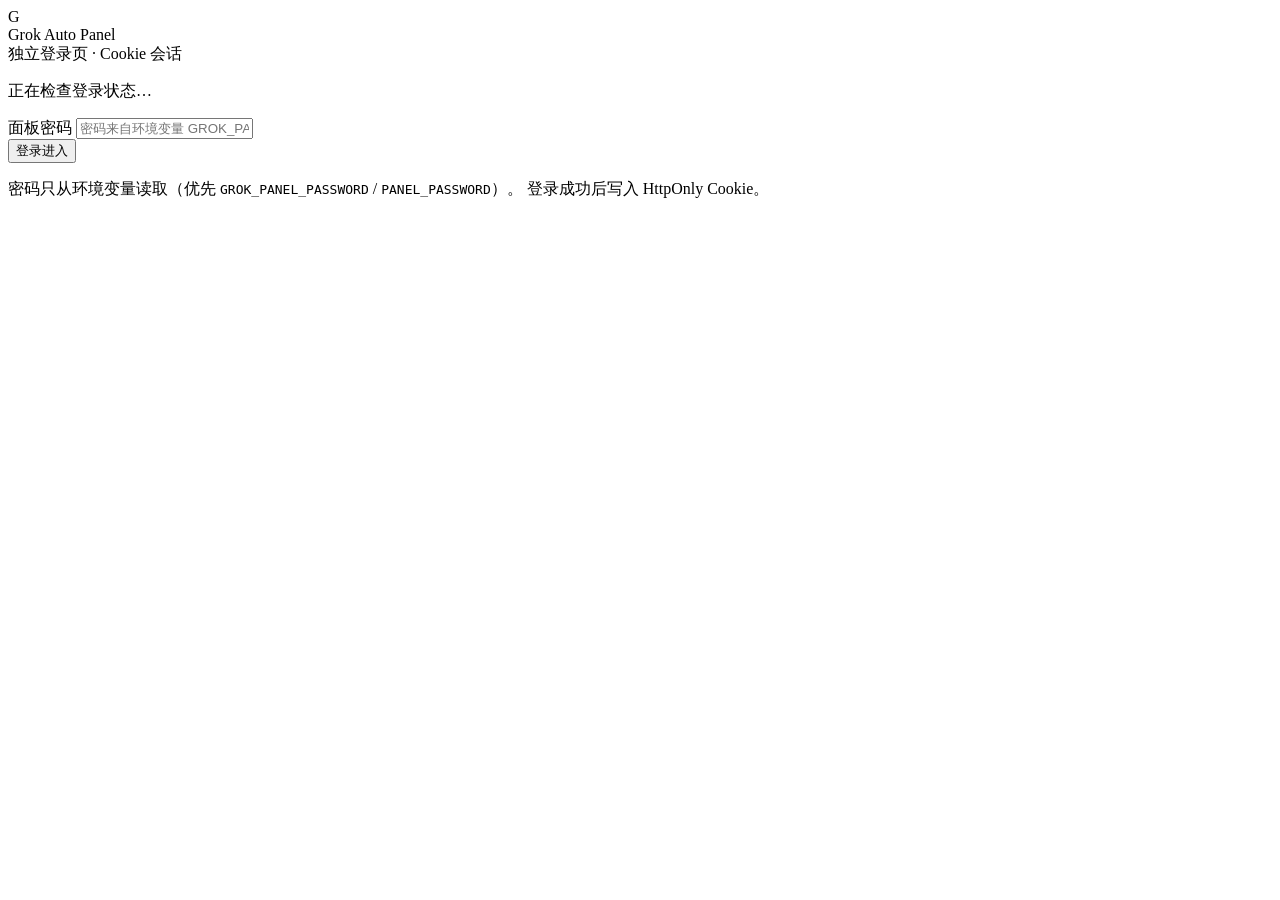
==== panel/static/login.html @ 98145fe8 "fix: remove cross-process zombie browser monitor Delete panel browser_monitor and its UI/API hooks t" ====
<!DOCTYPE html>
<html lang="zh-CN" class="login-page">
<head>
  <meta charset="UTF-8" />
  <meta name="viewport" content="width=device-width, initial-scale=1, viewport-fit=cover" />
  <title>登录 · Grok Auto Panel</title>
  <link rel="stylesheet" href="/static/styles.css" />
</head>
<body class="login-body">
  <div class="bg-orb orb-a"></div>
  <div class="bg-orb orb-b"></div>
  <div class="login-card glass">
    <div class="brand">
      <div class="logo">G</div>
      <div>
        <div class="title">Grok Auto Panel</div>
        <div class="subtitle">独立登录页 · Cookie 会话</div>
      </div>
    </div>
    <p class="muted login-tip" id="loginTip">正在检查登录状态…</p>
    <label class="login-label">面板密码
      <input id="passwordInput" type="password" placeholder="密码来自环境变量 GROK_PANEL_PASSWORD" autocomplete="current-password" />
    </label>
    <div class="row">
      <button id="btnLogin" class="btn primary">登录进入</button>
    </div>
    <p class="muted tiny">
      密码只从环境变量读取（优先 <code>GROK_PANEL_PASSWORD</code> / <code>PANEL_PASSWORD</code>）。
      登录成功后写入 HttpOnly Cookie。
    </p>
    <div id="loginError" class="login-error hidden"></div>
  </div>
  <script src="/static/login.js"></script>
</body>
</html>
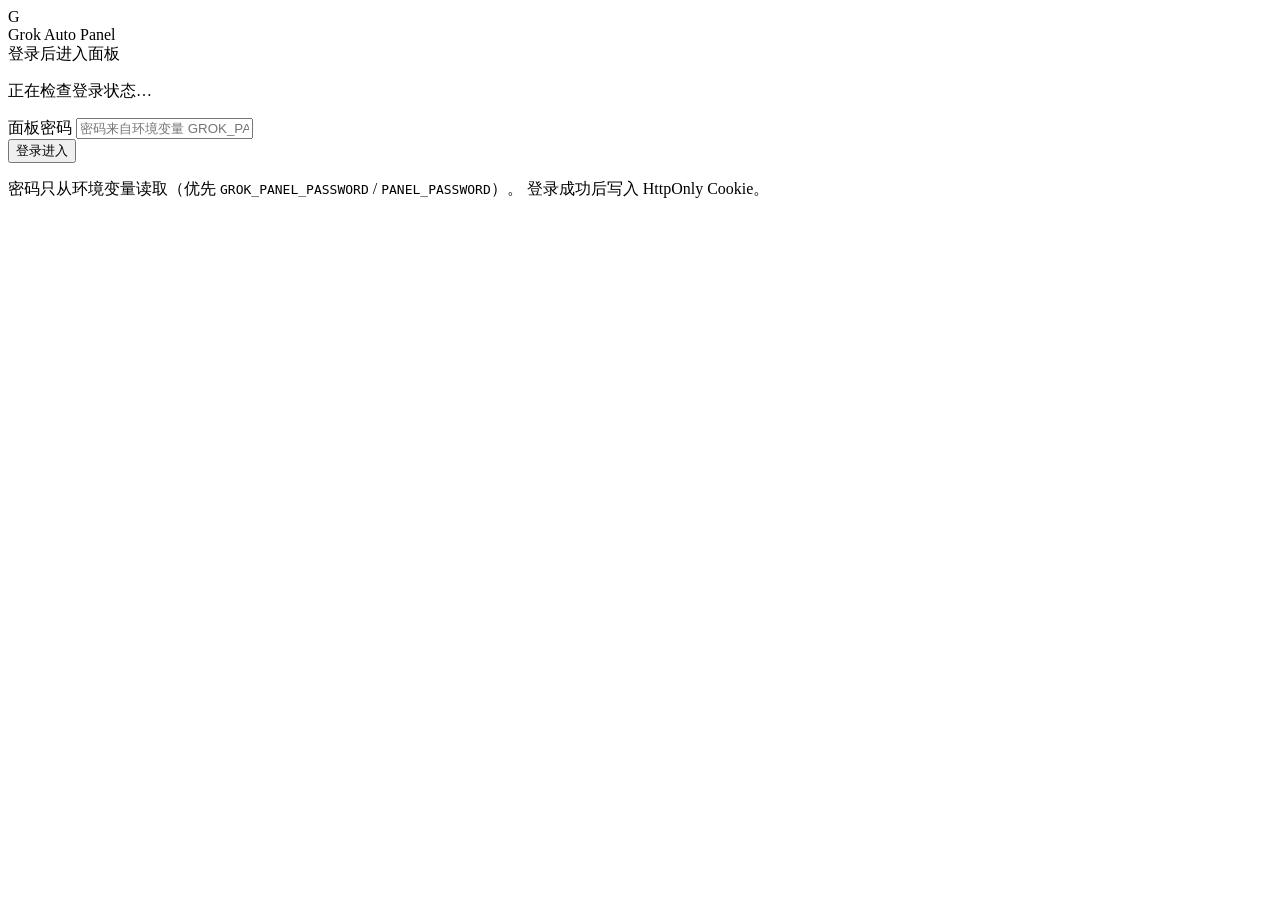
==== commit d1e42921: "fix: remove glass marketing wording from panel titles Use plain Grok Auto Panel titles and subtitles" ====
--- a/panel/static/login.html
+++ b/panel/static/login.html
@@ -4,7 +4,7 @@
   <meta charset="UTF-8" />
   <meta name="viewport" content="width=device-width, initial-scale=1, viewport-fit=cover" />
   <title>登录 · Grok Auto Panel</title>
-  <link rel="stylesheet" href="/static/styles.css" />
+  <link rel="stylesheet" href="/static/styles.css?v=goproxy-path-2" />
 </head>
 <body class="login-body">
   <div class="bg-orb orb-a"></div>
@@ -14,7 +14,7 @@
       <div class="logo">G</div>
       <div>
         <div class="title">Grok Auto Panel</div>
-        <div class="subtitle">独立登录页 · Cookie 会话</div>
+        <div class="subtitle">登录后进入面板</div>
       </div>
     </div>
     <p class="muted login-tip" id="loginTip">正在检查登录状态…</p>
